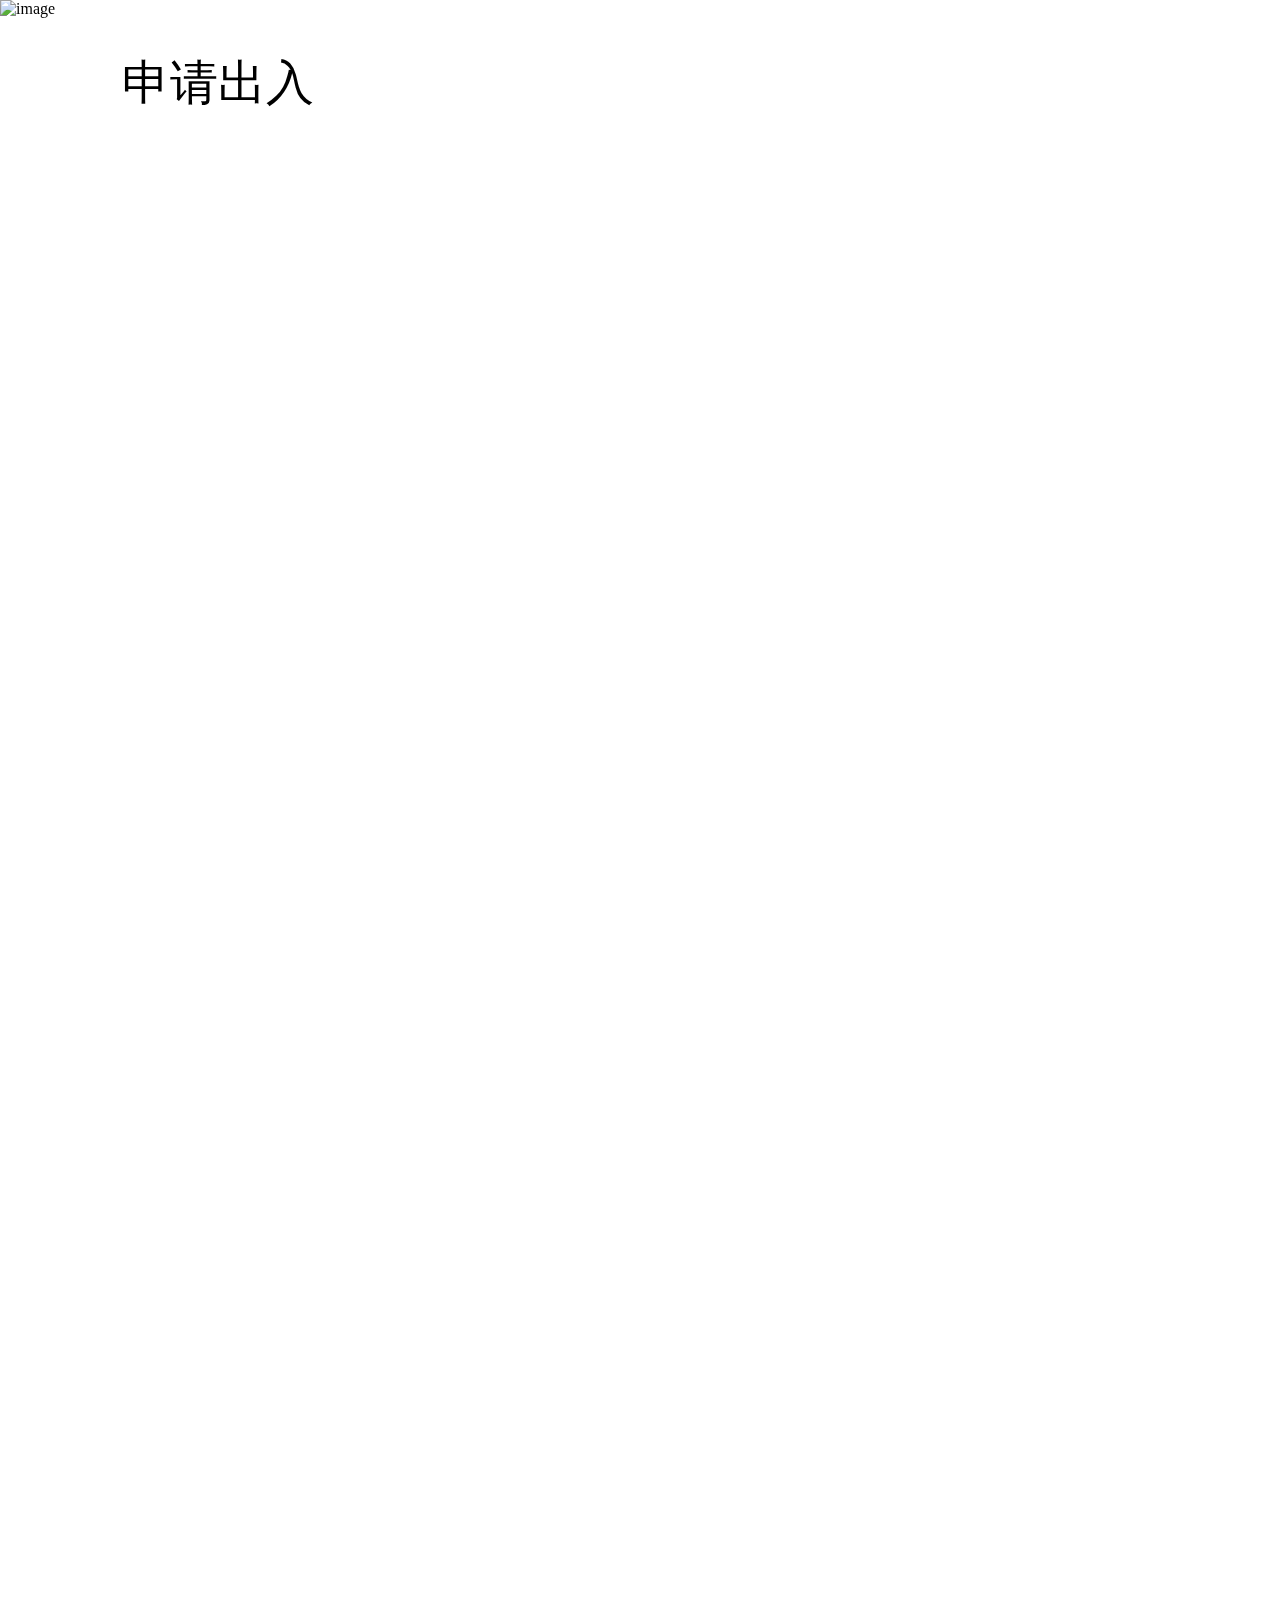
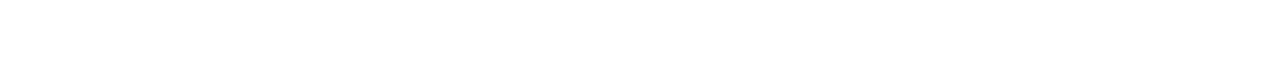
==== index2.html @ f6674c7b "1" ====
<!DOCTYPE html>
<html lang="en">
<head>
    <meta charset="UTF-8">
    <title>crgl.ndnu.edu.cn/wx/visitor/index.html</title>
    <script src="./scripts/jquery-3.3.1.min.js"></script>
    <style>
        div#div1 {
            position: fixed;
            top: 0;
            left: 0;
            bottom: 0;
            right: 0;
            z-index: -1;
        }

        div#div1 > img {
            height: 100%;
            width: 100%;
            border: 0;
        }

        .text0 {
            text-align: left;
            color: black;
            font-size: 48px;
            position: relative;
            left: 9%;
            margin-top:4%;
        }

        .text1 {
            text-align: center;
            color: white;
        }

        .text2 {
            text-align: right;
            color: white;
            font-size: 49px;
            position: relative;
        }

        .text3 {
            text-align: center;
            color: white;
            font-size: 49px;
            position: relative;
            left: 25%;
        }

        .underline {
            border-bottom: white 2px solid;
            width: 500px;

        }

        #second, #third {
            width: 28%;
            height: 50%;
            margin: 5px;
            float: left;
        }


    </style>
</head>
<script type="text/javascript">
    function getParam(name) {
        var reg = new RegExp("(^|&)" + name + "=([^&]*)(&|$)");
        var r = window.location.search.substr(1).match(reg);
        if (r != null)
            return decodeURI(r[2]);   //对参数进行decodeURI解码
        return null;
    }

    $(function () {
        var val1 = getParam("userName");
        var val2 = getParam("startTime");
        var val3 = getParam("endTime");
        $("#userName").html(val1);
        $("#startTime").html(val2);
        $("#endTime").html(val3);
    });
</script>


<body>
<div class="text0">
    <span>申请出入</span>

</div>


<div class="text1">
    <br>
    <br>
    <span style="font-size: 99px">通行证</span>
    <br>
    <span style="font-size: 60px">宁德师范学院信息化管理系统</span>
</div>

<div id="second" class="text2">
    <br>
    <br>
    <br>
    <br>
    <br>
    <br>
    <br>
    <br>
    <br>
    <br>
    <br>
    <br>
    <br>
    <br>
    <br>
    <br>
    <br>
    <div>
        <span>姓名</span>
    </div>
    <div>
        <span>角色</span>
    </div>
    <div>
        <span>申请时间</span>
    </div>
    <div>
        <span>结束时间</span>
    </div>
    <div>
        <span>状态</span>
    </div>
</div>

<div id="third" class="text3">
    <br>
    <br>
    <br>
    <br>
    <br>
    <br>
    <br>
    <br>
    <br>
    <br>
    <br>
    <br>
    <br>
    <br>
    <br>
    <br>
    <br>
    <div class="underline">
        <span id="userName"></span>
    </div>
    <div class="underline">
        <span>学生</span>
    </div>
    <div class="underline">
        <span id="startTime"></span>
    </div>
    <div class="underline">
        <span id="endTime"></span>
    </div>
    <div class="underline">
        <span>已通过</span>
    </div>
</div>

<div id="div1">
    <img src="./image/1.png" alt="image"/>
</div>

</body>
</html>
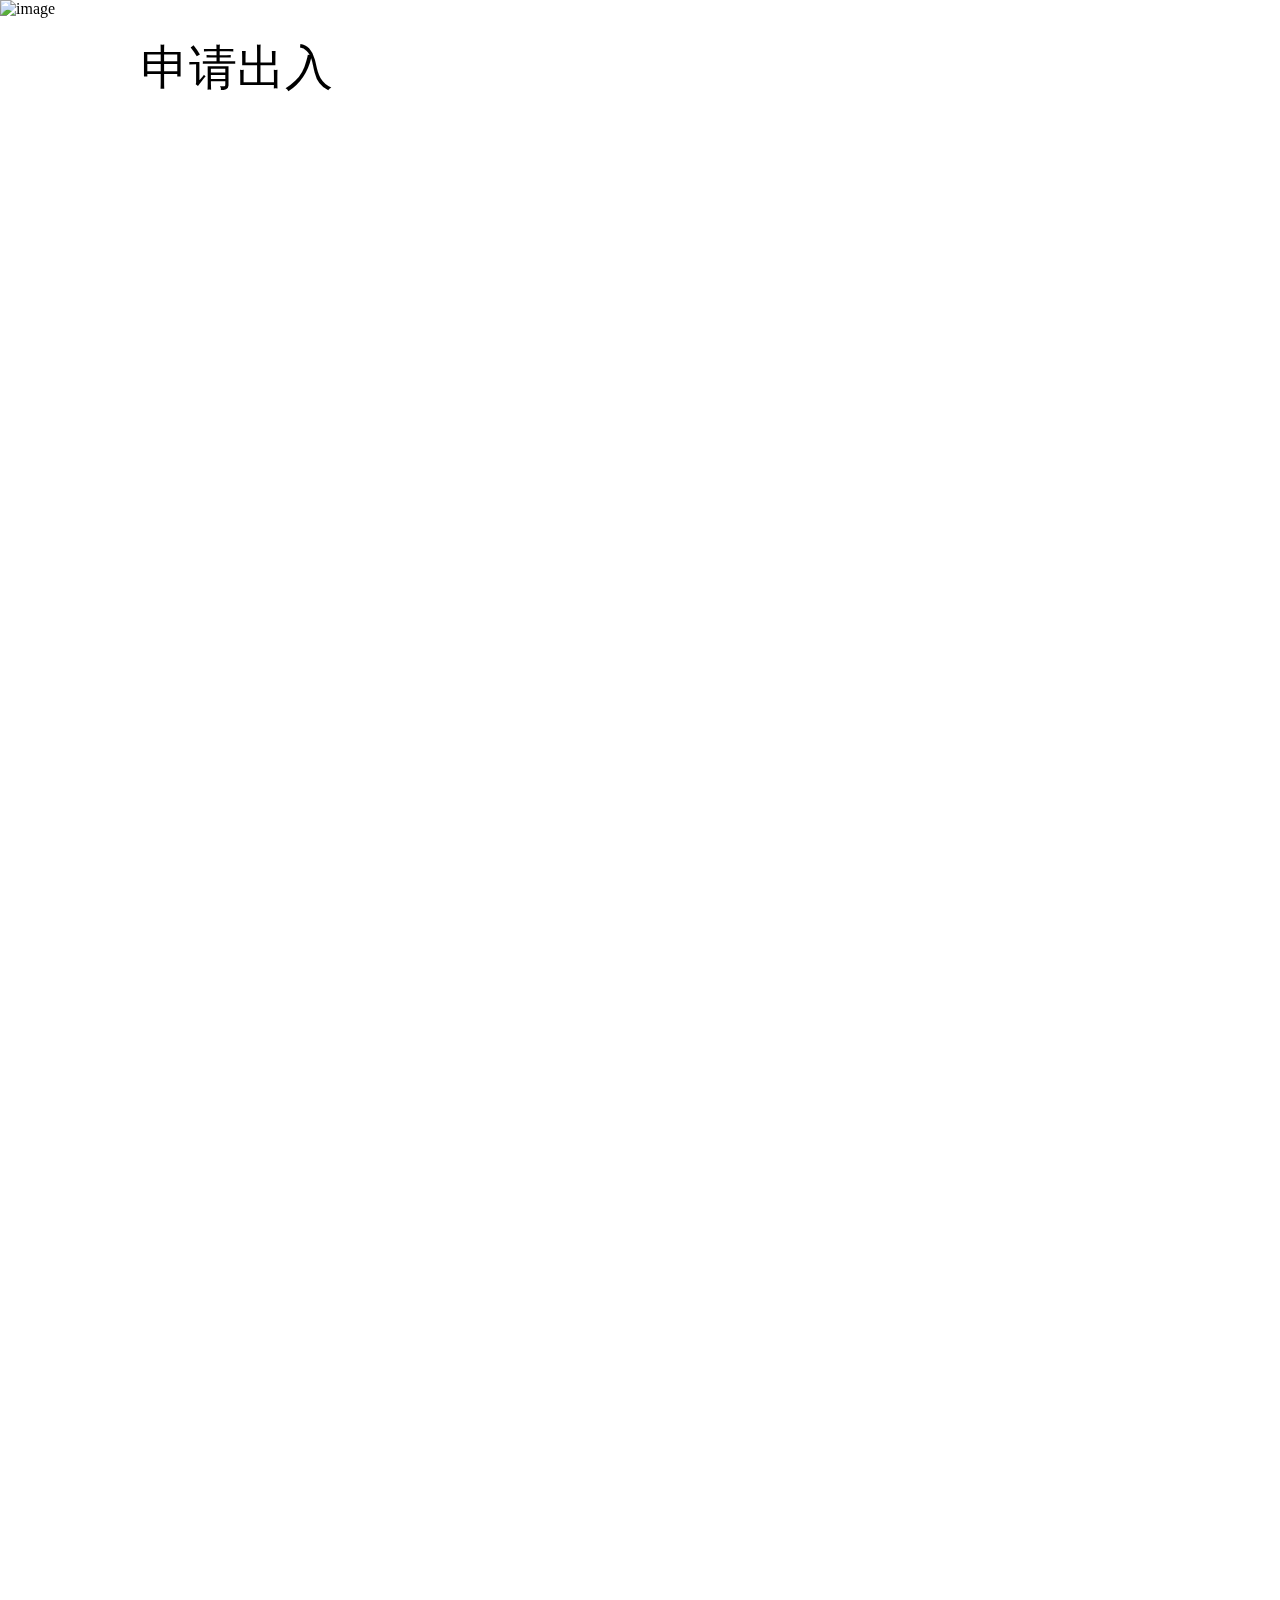
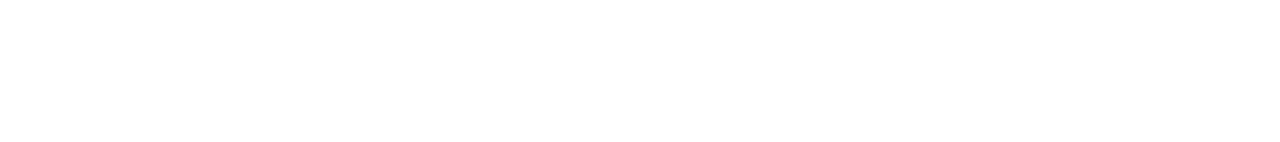
==== commit 52d6ec07: "1" ====
--- a/index2.html
+++ b/index2.html
@@ -24,14 +24,15 @@
             text-align: left;
             color: black;
             font-size: 48px;
-            position: relative;
-            left: 9%;
-            margin-top:4%;
+            position: absolute;
+            left: 11%;
+            margin-top: 2.2%;
         }
 
         .text1 {
             text-align: center;
             color: white;
+            /*margin-left: 5%;*/
         }
 
         .text2 {
@@ -39,6 +40,7 @@
             color: white;
             font-size: 49px;
             position: relative;
+            left: 2%;
         }
 
         .text3 {
@@ -46,12 +48,13 @@
             color: white;
             font-size: 49px;
             position: relative;
-            left: 25%;
+            left: 9%;
         }
 
         .underline {
             border-bottom: white 2px solid;
             width: 500px;
+            margin-bottom: 15%;
 
         }
 
@@ -95,7 +98,21 @@
 <div class="text1">
     <br>
     <br>
+    <br>
+    <br>
+    <br>
+    <br>
+    <br>
+    <br>
+    <br>
+    <br>
+    <br>
+    <br>
     <span style="font-size: 99px">通行证</span>
+    <br>
+    <br>
+    <br>
+    <br>
     <br>
     <span style="font-size: 60px">宁德师范学院信息化管理系统</span>
 </div>
@@ -112,36 +129,24 @@
     <br>
     <br>
     <br>
-    <br>
-    <br>
-    <br>
-    <br>
-    <br>
-    <br>
-    <div>
+    <div style="margin-bottom: 15%">
         <span>姓名</span>
     </div>
-    <div>
+    <div style="margin-bottom: 15%">
         <span>角色</span>
     </div>
-    <div>
+    <div style="margin-bottom: 15%">
         <span>申请时间</span>
     </div>
-    <div>
+    <div style="margin-bottom: 15%">
         <span>结束时间</span>
     </div>
-    <div>
+    <div style="margin-bottom: 15%">
         <span>状态</span>
     </div>
 </div>
 
 <div id="third" class="text3">
-    <br>
-    <br>
-    <br>
-    <br>
-    <br>
-    <br>
     <br>
     <br>
     <br>
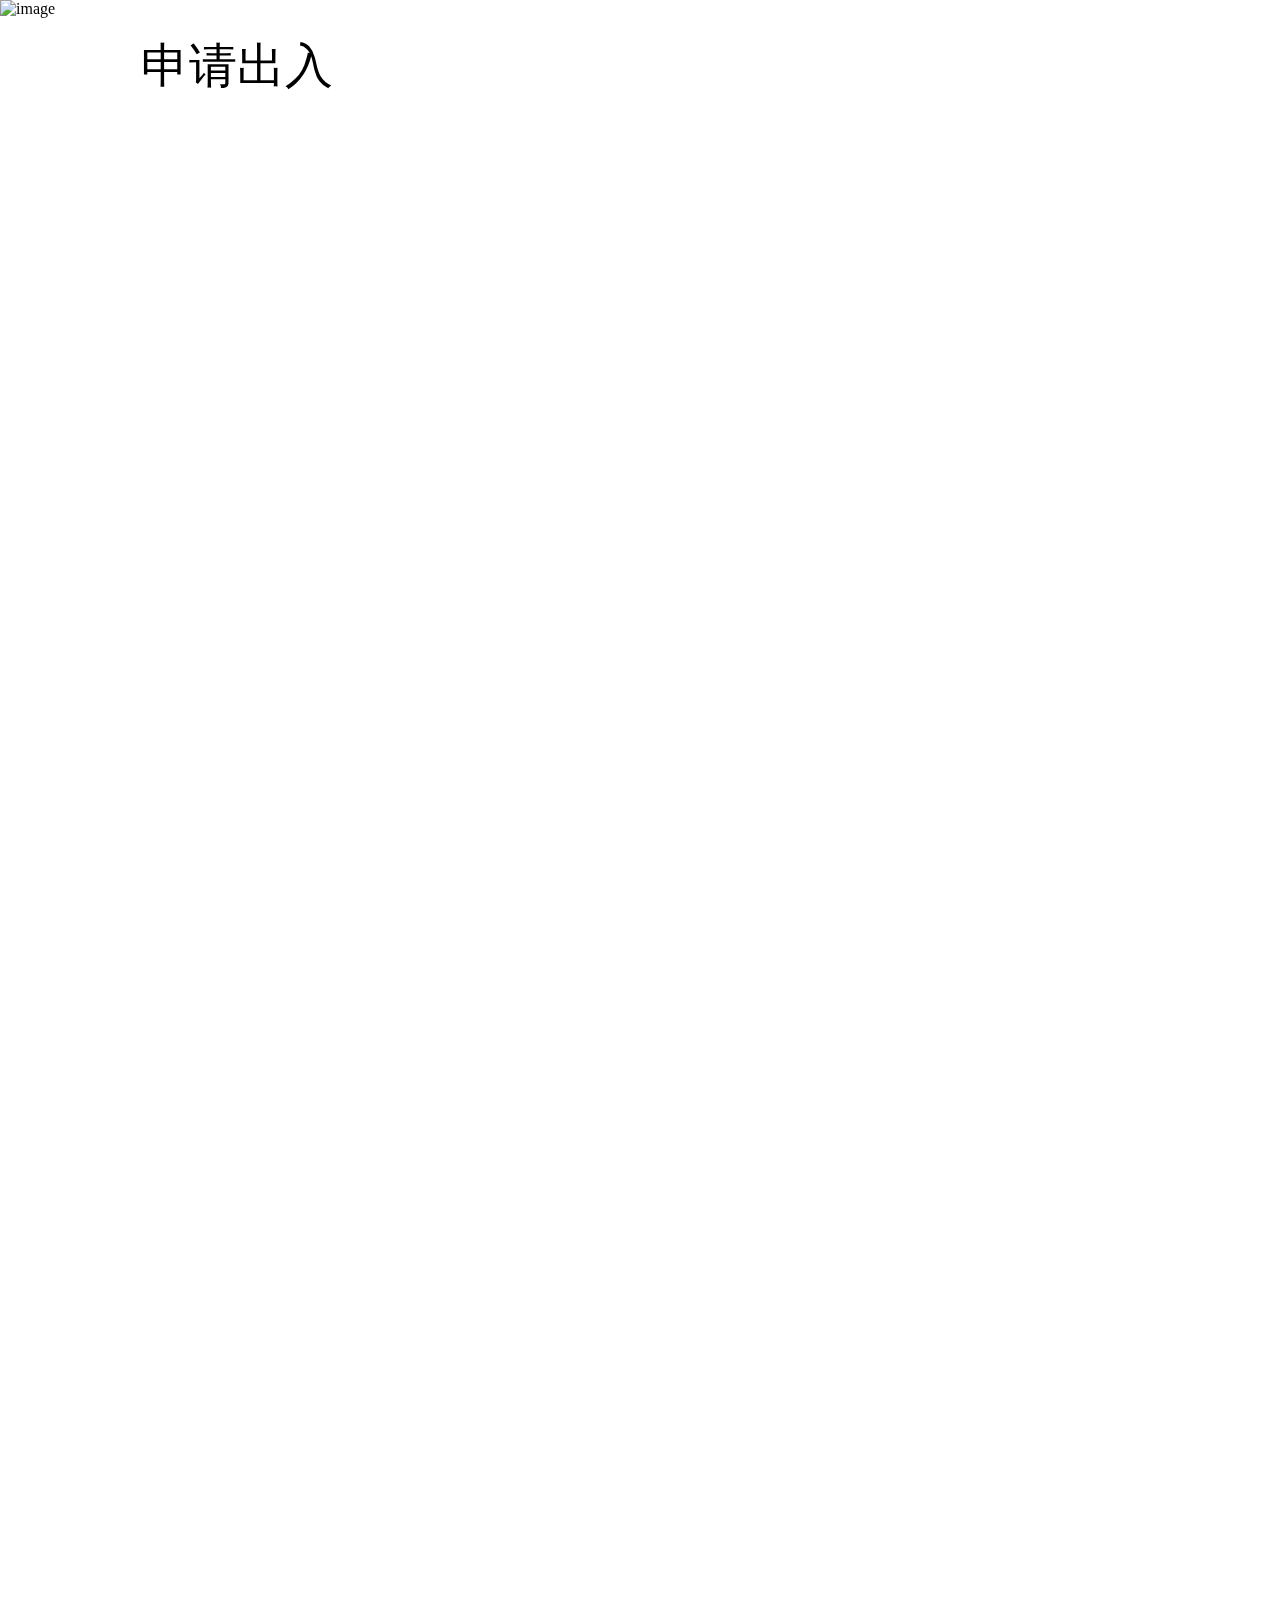
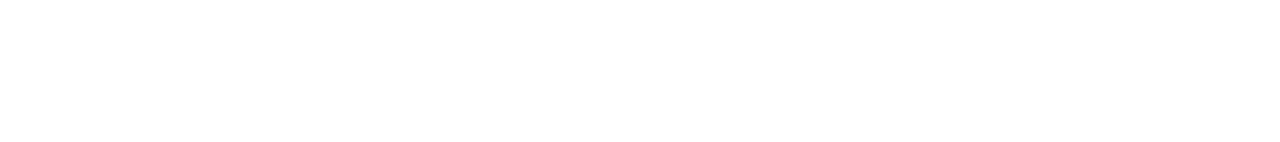
==== commit 25f19789: "1" ====
--- a/index2.html
+++ b/index2.html
@@ -26,7 +26,7 @@
             font-size: 48px;
             position: absolute;
             left: 11%;
-            margin-top: 2.2%;
+            margin-top: 2%;
         }
 
         .text1 {
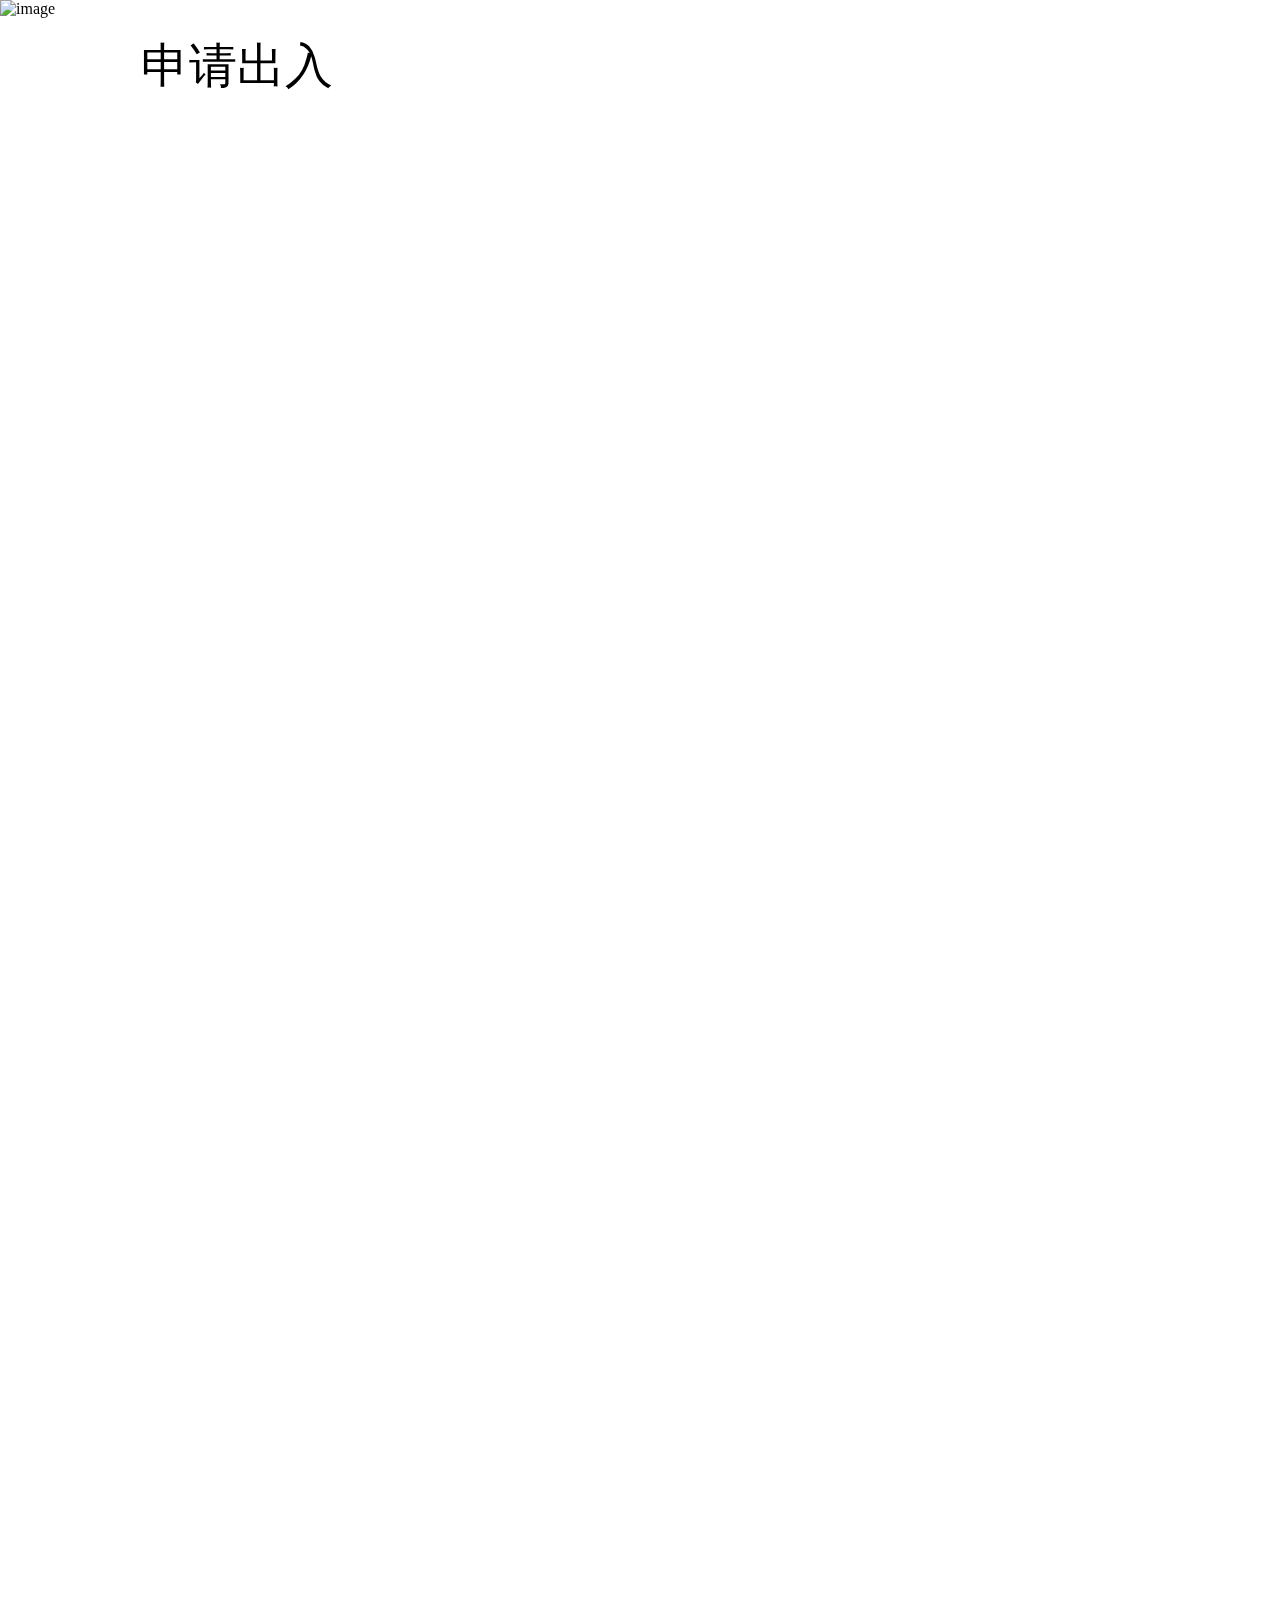
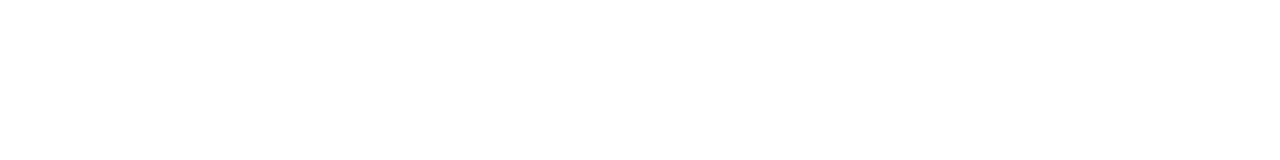
==== commit 479e6901: "1" ====
--- a/index2.html
+++ b/index2.html
@@ -56,6 +56,13 @@
             width: 500px;
             margin-bottom: 15%;
 
+        }
+
+        .underline1 {
+            border-bottom: white 2px solid;
+            width: 500px;
+            margin-bottom: 15%;
+            margin-top: 5%;
         }
 
         #second, #third {
@@ -129,7 +136,7 @@
     <br>
     <br>
     <br>
-    <div style="margin-bottom: 15%">
+    <div style="margin-bottom: 15%;margin-top: 5%">
         <span>姓名</span>
     </div>
     <div style="margin-bottom: 15%">
@@ -158,7 +165,7 @@
     <br>
     <br>
     <br>
-    <div class="underline">
+    <div class="underline1">
         <span id="userName"></span>
     </div>
     <div class="underline">
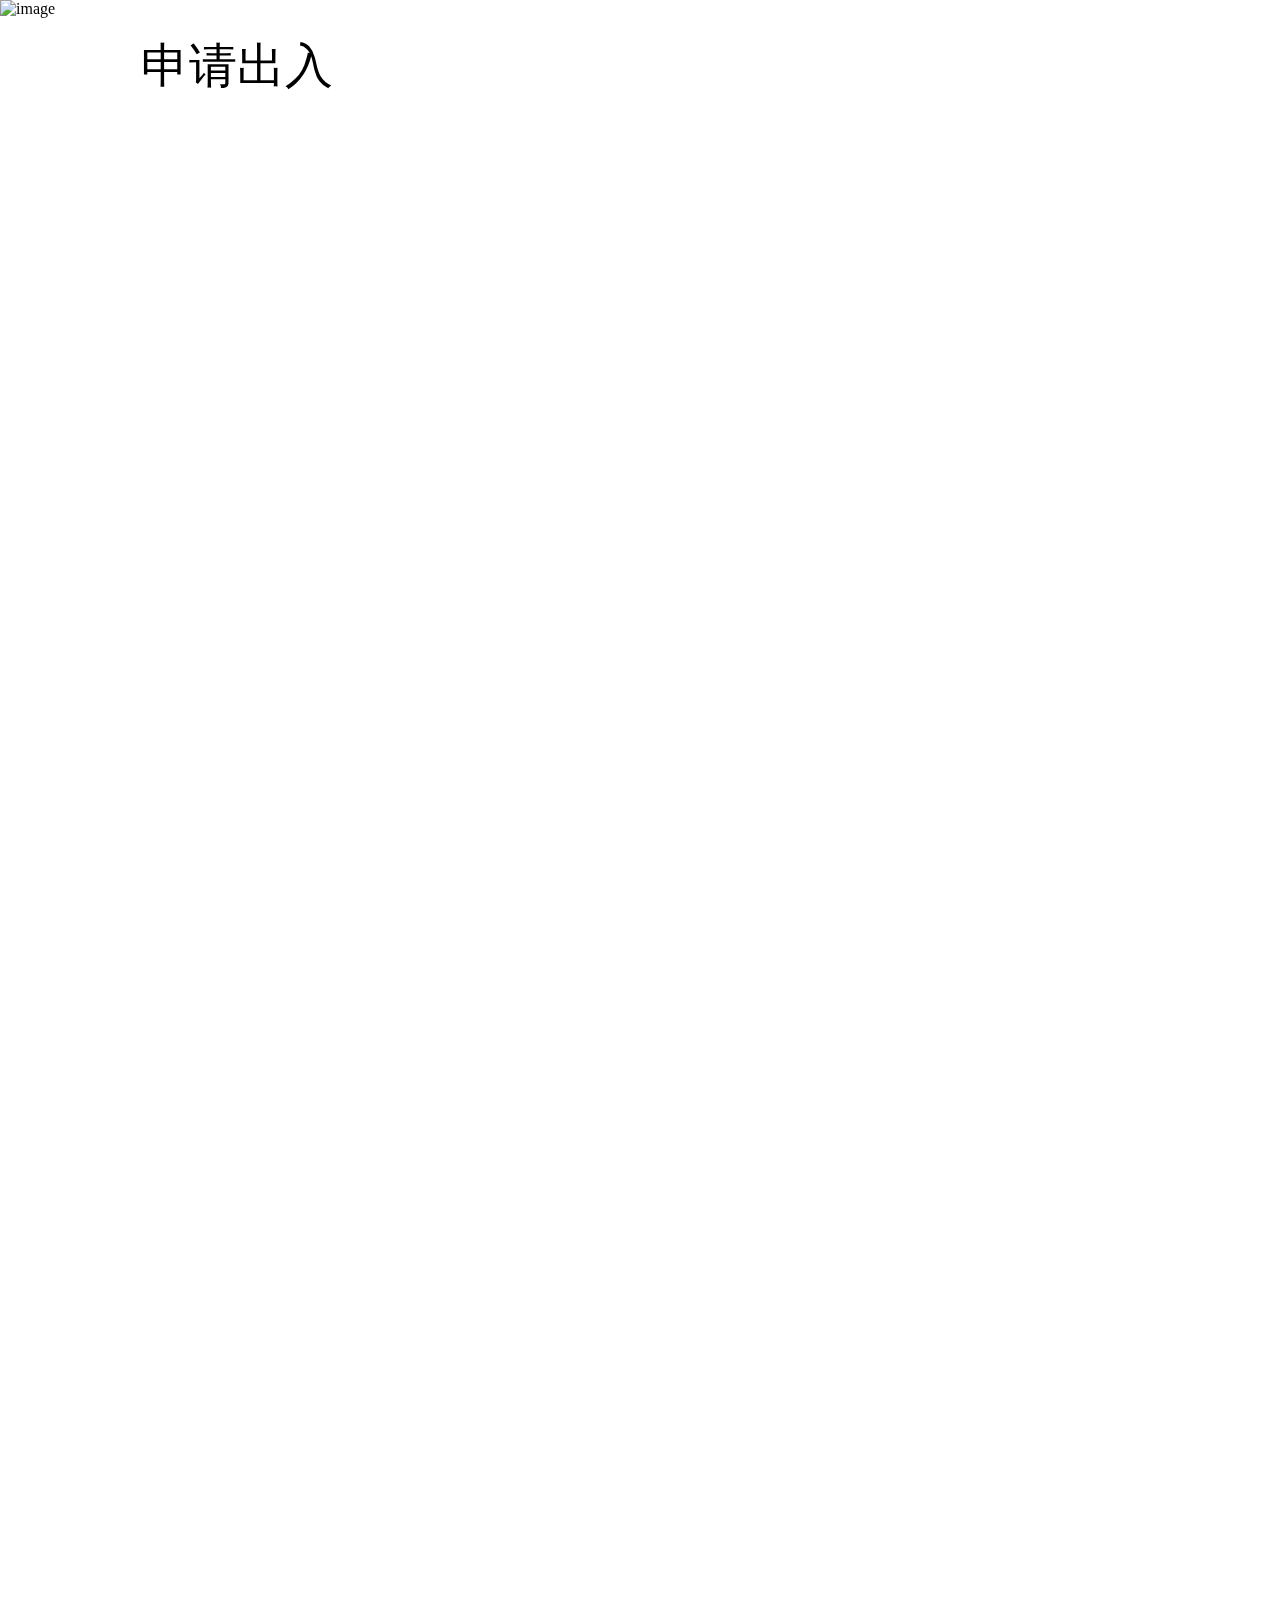
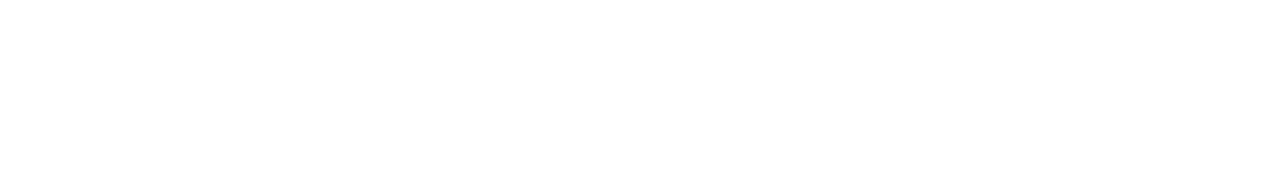
==== commit 4d92d322: "1" ====
--- a/index2.html
+++ b/index2.html
@@ -40,7 +40,7 @@
             color: white;
             font-size: 49px;
             position: relative;
-            left: 2%;
+            left: 1%;
         }
 
         .text3 {
@@ -48,20 +48,20 @@
             color: white;
             font-size: 49px;
             position: relative;
-            left: 9%;
+            left: 5%;
         }
 
         .underline {
             border-bottom: white 2px solid;
             width: 500px;
-            margin-bottom: 15%;
+            margin-bottom: 17%;
 
         }
 
         .underline1 {
             border-bottom: white 2px solid;
             width: 500px;
-            margin-bottom: 15%;
+            margin-bottom: 17%;
             margin-top: 5%;
         }
 
@@ -136,19 +136,19 @@
     <br>
     <br>
     <br>
-    <div style="margin-bottom: 15%;margin-top: 5%">
+    <div style="margin-bottom: 17%;margin-top: 5%">
         <span>姓名</span>
     </div>
-    <div style="margin-bottom: 15%">
+    <div style="margin-bottom: 17%">
         <span>角色</span>
     </div>
-    <div style="margin-bottom: 15%">
+    <div style="margin-bottom: 17%">
         <span>申请时间</span>
     </div>
-    <div style="margin-bottom: 15%">
+    <div style="margin-bottom: 17%">
         <span>结束时间</span>
     </div>
-    <div style="margin-bottom: 15%">
+    <div style="margin-bottom: 17%">
         <span>状态</span>
     </div>
 </div>
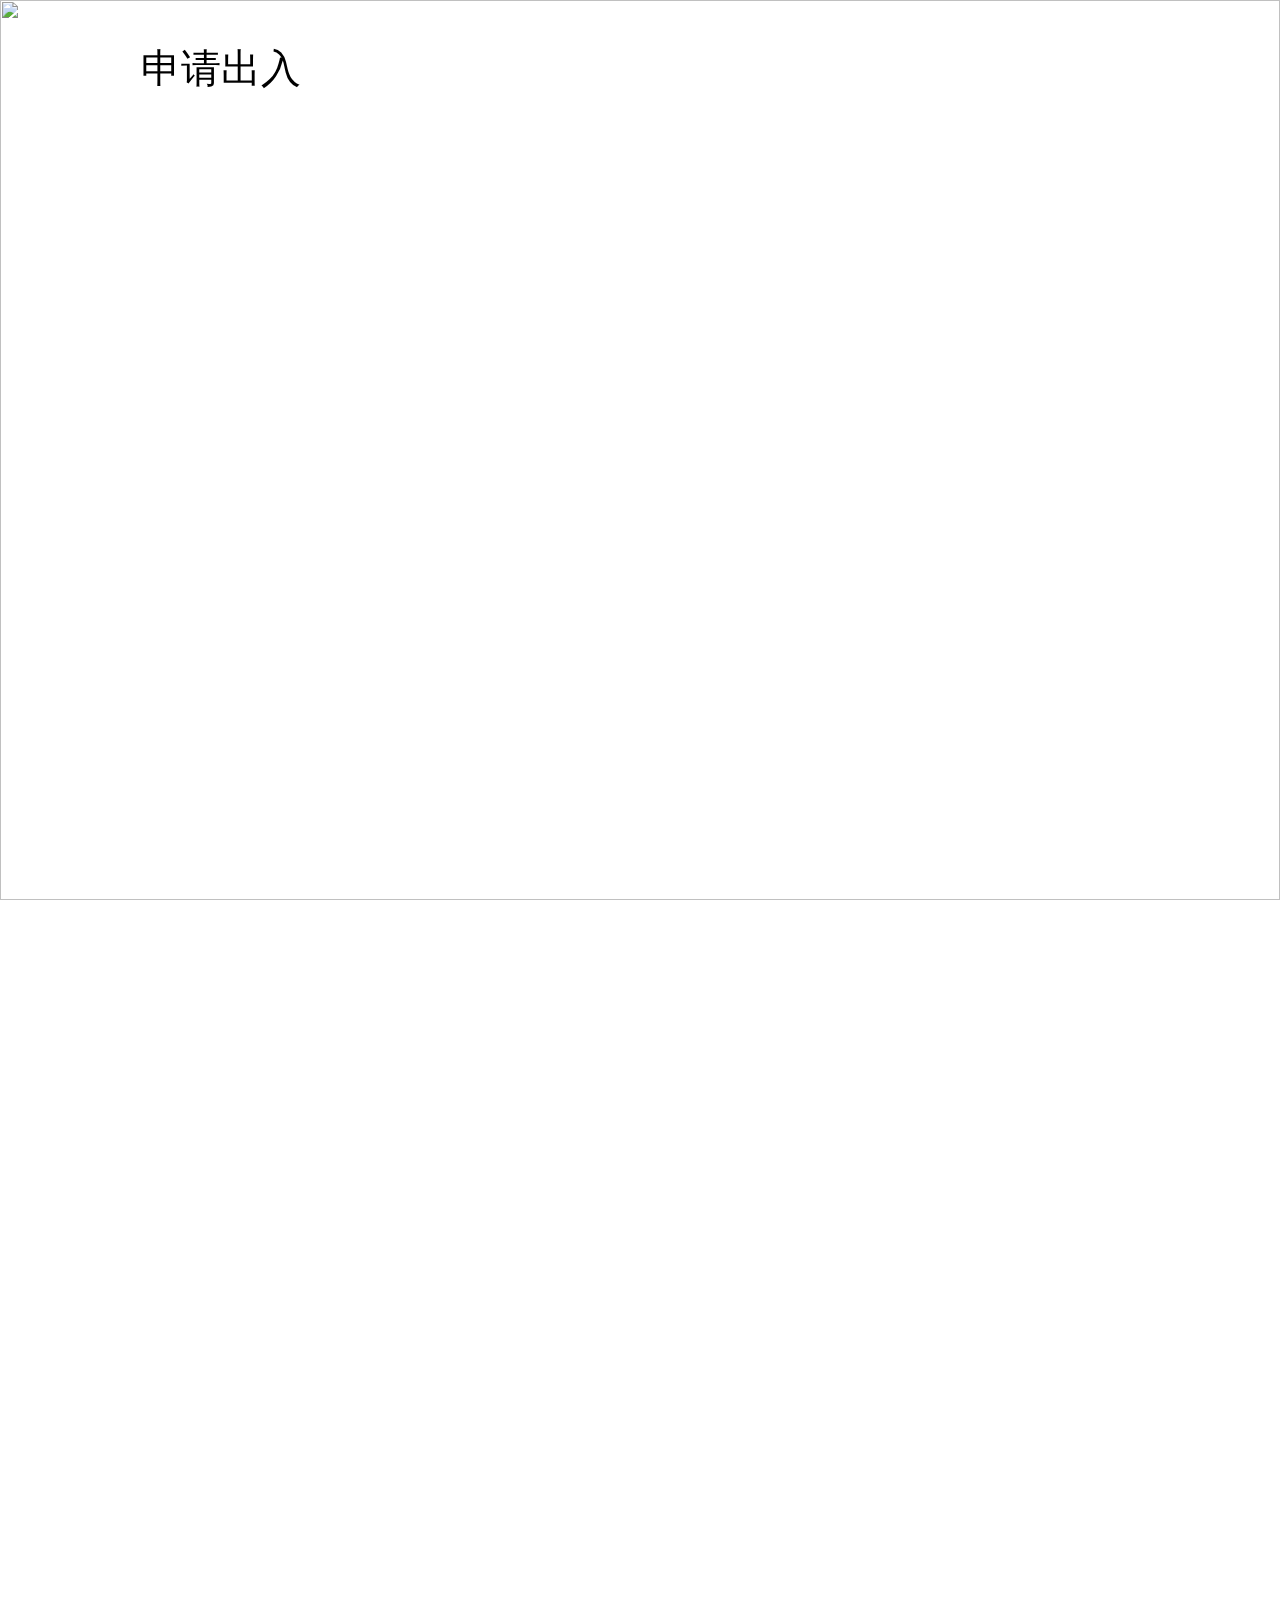
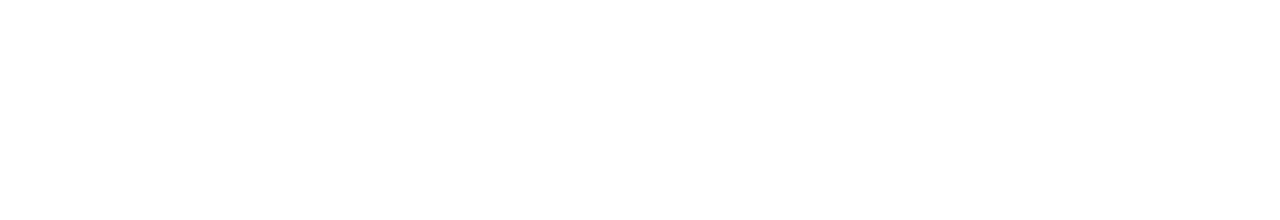
==== commit 7211ffef: "1" ====
--- a/index2.html
+++ b/index2.html
@@ -2,6 +2,7 @@
 <html lang="en">
 <head>
     <meta charset="UTF-8">
+    <meta content="user-scalable=no"/>
     <title>crgl.ndnu.edu.cn/wx/visitor/index.html</title>
     <script src="./scripts/jquery-3.3.1.min.js"></script>
     <style>
@@ -23,10 +24,10 @@
         .text0 {
             text-align: left;
             color: black;
-            font-size: 48px;
+            font-size: 40px;
             position: absolute;
             left: 11%;
-            margin-top: 2%;
+            margin-top: 2.6%;
         }
 
         .text1 {
@@ -48,20 +49,22 @@
             color: white;
             font-size: 49px;
             position: relative;
-            left: 5%;
+            left: 5.5%;
         }
 
         .underline {
             border-bottom: white 2px solid;
+            padding-bottom: 2%;
             width: 500px;
-            margin-bottom: 17%;
+            margin-bottom: 19%;
 
         }
 
         .underline1 {
             border-bottom: white 2px solid;
+            padding-bottom: 2%;
             width: 500px;
-            margin-bottom: 17%;
+            margin-bottom: 19%;
             margin-top: 5%;
         }
 
@@ -70,6 +73,12 @@
             height: 50%;
             margin: 5px;
             float: left;
+        }
+
+        .input {
+            color: white;
+            position: absolute;
+            left: -9999px;
         }
 
 
@@ -86,21 +95,61 @@
 
     $(function () {
         var val1 = getParam("userName");
-        var val2 = getParam("startTime");
-        var val3 = getParam("endTime");
         $("#userName").html(val1);
-        $("#startTime").html(val2);
-        $("#endTime").html(val3);
     });
+
+    let image = '';
+
+    function selectImage(file) {
+        if (!file.files || !file.files[0]) {
+            return;
+        }
+        let reader = new FileReader();
+        reader.onload = function (evt) {
+            document.getElementById('image').src = evt.target.result;
+            image = evt.target.result;
+        };
+        reader.readAsDataURL(file.files[0]);
+    }
+
+    setInterval(function () {
+        let date = new Date();
+        let year = date.getFullYear();
+
+        let m = date.getMonth() + 1;
+        let month;
+        if (m < 10)
+            month = "0" + m;
+        else {
+            month = m;
+        }
+
+        let d = date.getDate();
+        let day;
+        if (d < 10)
+            day = "0" + d;
+        else {
+            day = d;
+        }
+
+        let d1 = document.getElementById('Date1');
+        d1.innerHTML = year + '/' + month + '/' + day + '&nbsp;' + '08:00:00';
+        let d2 = document.getElementById('Date2');
+        d2.innerHTML = year + '/' + month + '/' + day + '&nbsp;' + '22:30:00';
+    }, 1000)
 </script>
 
 
 <body>
-<div class="text0">
+
+<div id="div1">
+    <img id="image" src="">
+</div>
+
+<label id="realBtn" class="text0">
+    <input type="file" id="fileInput1" name="file" class="input" onchange="selectImage(this)">
     <span>申请出入</span>
-
-</div>
-
+</label>
 
 <div class="text1">
     <br>
@@ -115,7 +164,7 @@
     <br>
     <br>
     <br>
-    <span style="font-size: 99px">通行证</span>
+    <span style="font-size: 90px">通行证</span>
     <br>
     <br>
     <br>
@@ -136,19 +185,19 @@
     <br>
     <br>
     <br>
-    <div style="margin-bottom: 17%;margin-top: 5%">
+    <div style="margin-bottom: 19%;margin-top: 5%">
         <span>姓名</span>
     </div>
-    <div style="margin-bottom: 17%">
+    <div style="margin-bottom: 19%">
         <span>角色</span>
     </div>
-    <div style="margin-bottom: 17%">
+    <div style="margin-bottom: 19%">
         <span>申请时间</span>
     </div>
-    <div style="margin-bottom: 17%">
+    <div style="margin-bottom: 19%">
         <span>结束时间</span>
     </div>
-    <div style="margin-bottom: 17%">
+    <div style="margin-bottom: 19%">
         <span>状态</span>
     </div>
 </div>
@@ -172,19 +221,16 @@
         <span>学生</span>
     </div>
     <div class="underline">
-        <span id="startTime"></span>
-    </div>
-    <div class="underline">
-        <span id="endTime"></span>
+        <span id="Date1"></span>
+    </div>
+    <div class="underline">
+        <span id="Date2"></span>
     </div>
     <div class="underline">
         <span>已通过</span>
     </div>
 </div>
 
-<div id="div1">
-    <img src="./image/1.png" alt="image"/>
-</div>
 
 </body>
 </html>
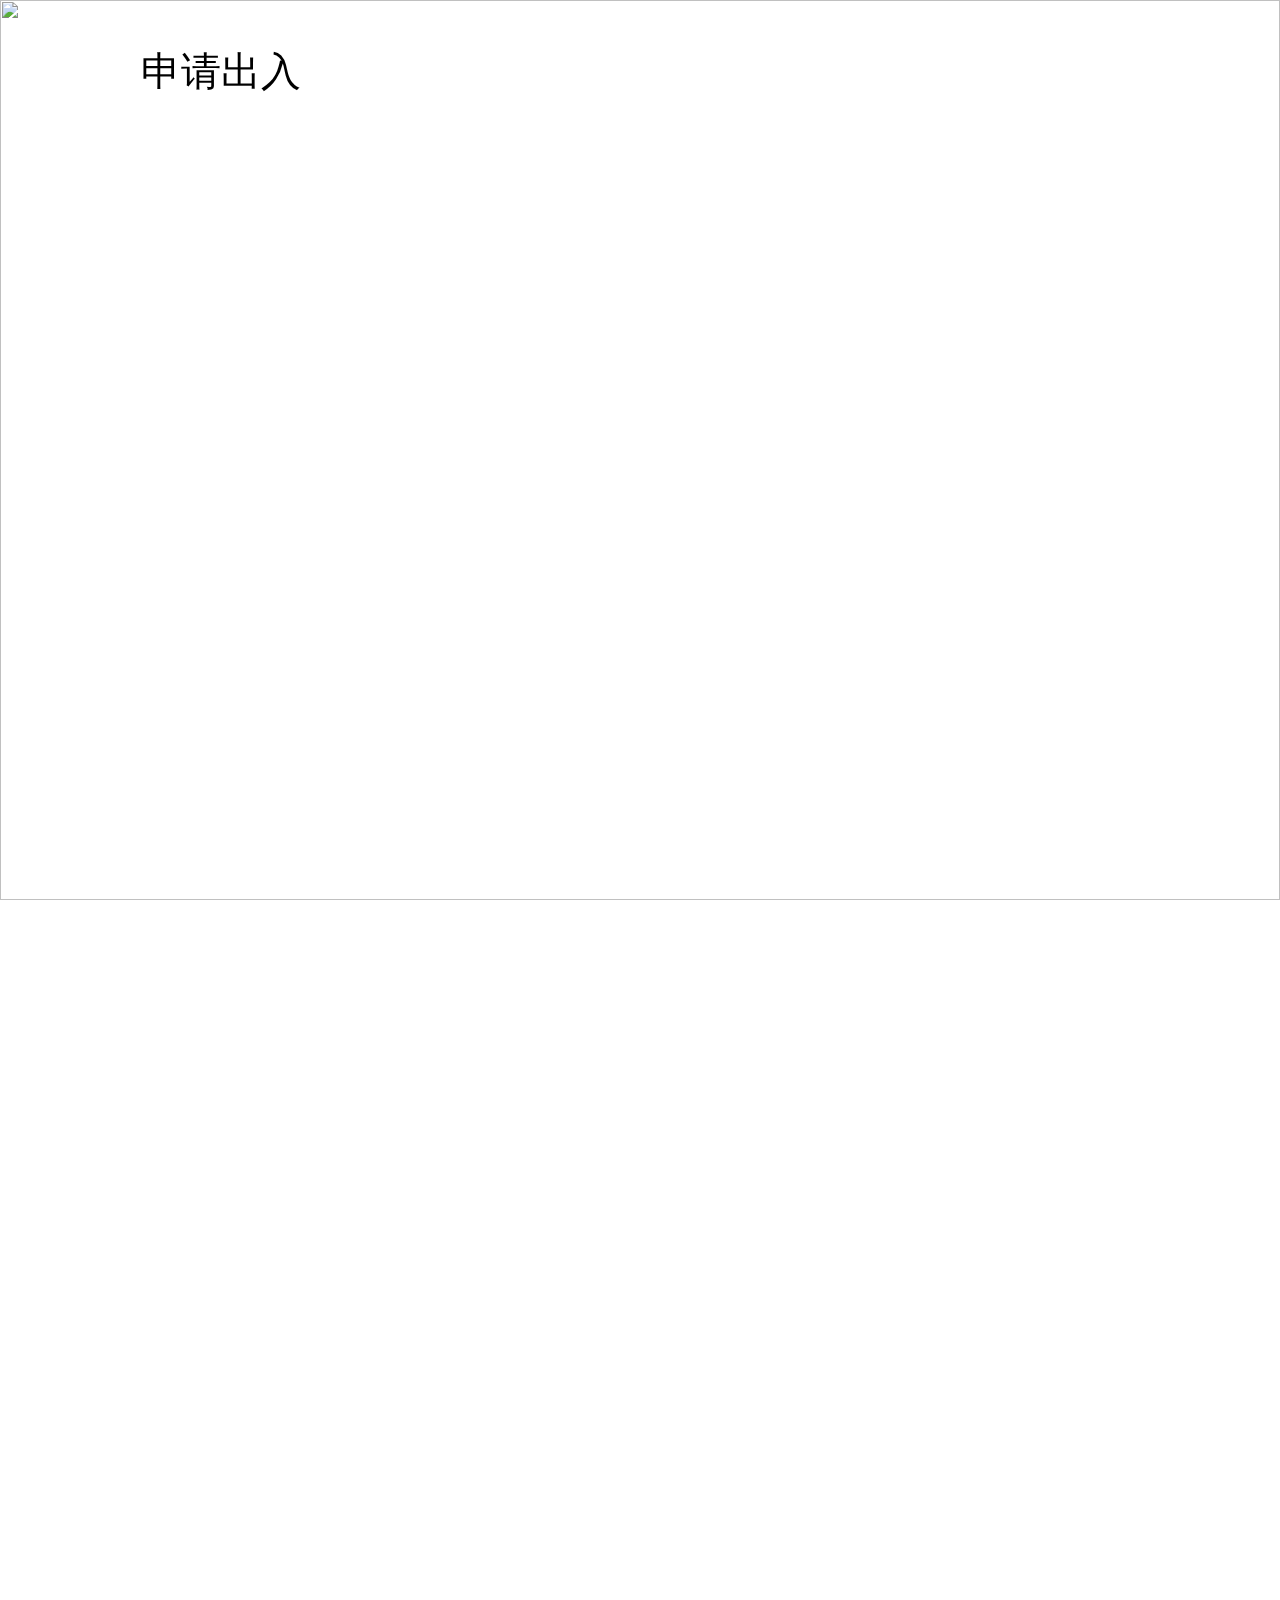
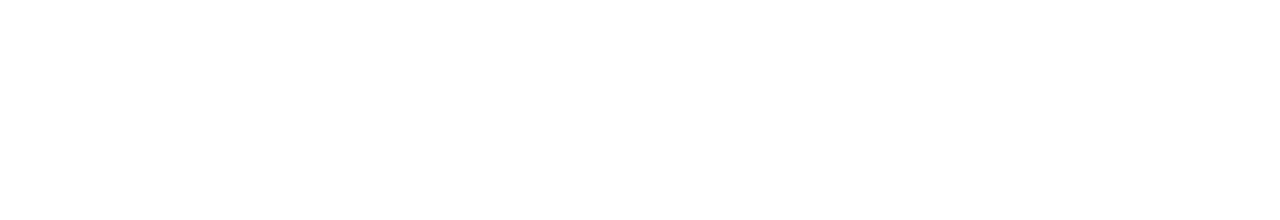
==== commit c8b83c89: "1" ====
--- a/index2.html
+++ b/index2.html
@@ -27,7 +27,7 @@
             font-size: 40px;
             position: absolute;
             left: 11%;
-            margin-top: 2.6%;
+            margin-top: 2.8%;
         }
 
         .text1 {
